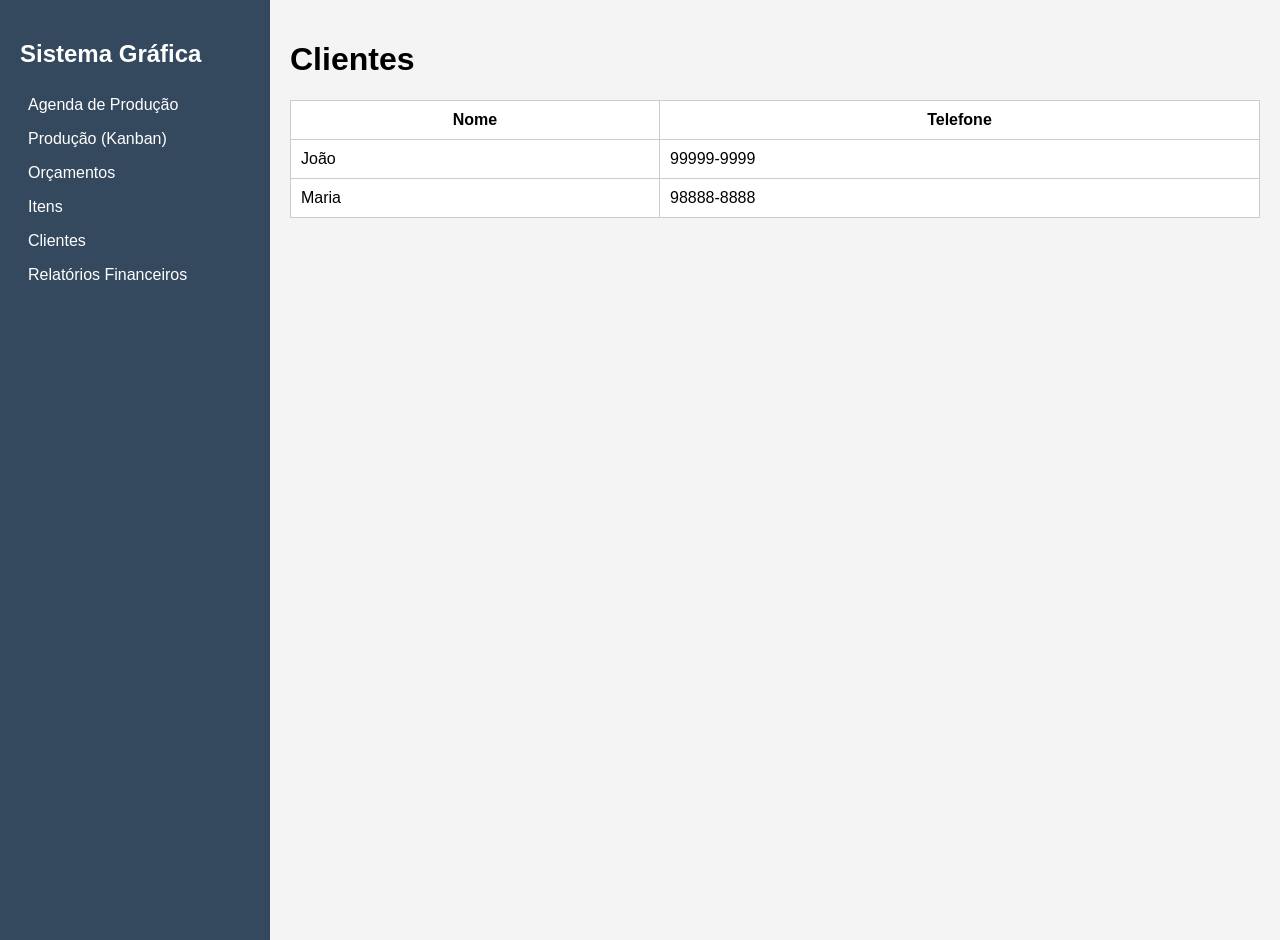
==== clientes.html @ 6a979830 "Add files via upload" ====
<!DOCTYPE html>
<html lang="pt-br">
<head>
<meta charset="UTF-8">
<title>Clientes</title>
<link rel="stylesheet" href="style.css">
</head>
<body>

<div class="sidebar">
<h2>Sistema Gráfica</h2>
<a href="index.html">Agenda de Produção</a>
<a href="kanban.html">Produção (Kanban)</a>
<a href="orcamento.html">Orçamentos</a>
<a href="itens.html">Itens</a>
<a href="clientes.html">Clientes</a>
<a href="financeiro.html">Relatórios Financeiros</a>
</div>

<div class="content">

<h1>Clientes</h1>

<table>
<tr>
<th>Nome</th>
<th>Telefone</th>
</tr>

<tr>
<td>João</td>
<td>99999‑9999</td>
</tr>

<tr>
<td>Maria</td>
<td>98888‑8888</td>
</tr>

</table>

</div>

</body>
</html>
---- style.css ----
body{
margin:0;
font-family:Arial;
display:flex;
}

.sidebar{
width:230px;
background:#34495e;
color:white;
height:100vh;
padding:20px;
}

.sidebar a{
display:block;
color:white;
text-decoration:none;
padding:8px;
}

.sidebar a:hover{
background:#2c3e50;
}

.content{
flex:1;
padding:20px;
background:#f4f4f4;
}

table{
width:100%;
border-collapse:collapse;
background:white;
}

th,td{
border:1px solid #ccc;
padding:10px;
}

.kanban{
display:flex;
gap:10px;
}

.coluna{
background:#ddd;
width:200px;
padding:10px;
border-radius:6px;
}
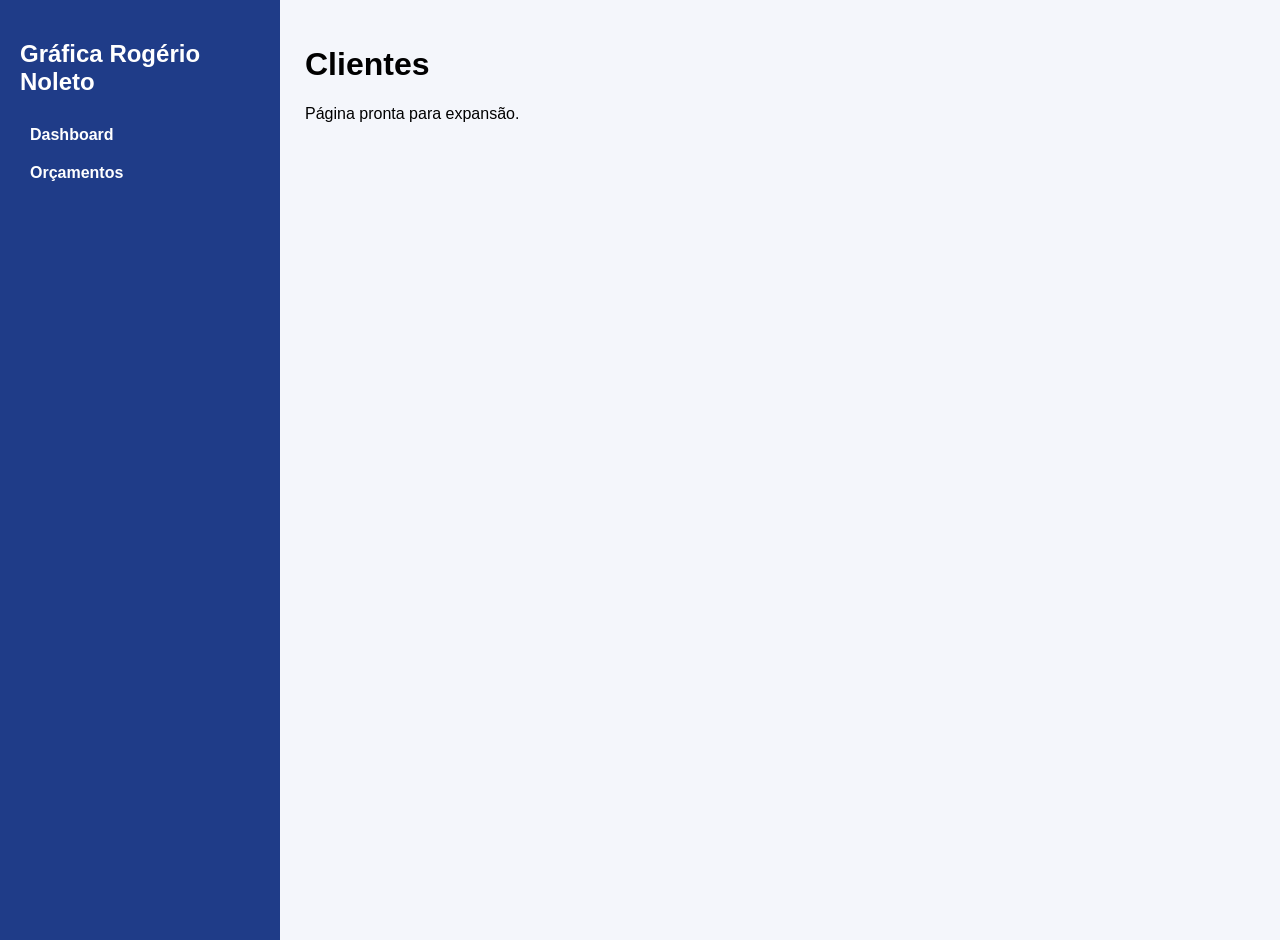
==== commit 55dc7ceb: "Add files via upload" ====
--- a/clientes.html
+++ b/clientes.html
@@ -1,45 +1,22 @@
 
 <!DOCTYPE html>
-<html lang="pt-br">
+<html>
 <head>
 <meta charset="UTF-8">
-<title>Clientes</title>
+<title>clientes.html</title>
 <link rel="stylesheet" href="style.css">
 </head>
 <body>
 
 <div class="sidebar">
-<h2>Sistema Gráfica</h2>
-<a href="index.html">Agenda de Produção</a>
-<a href="kanban.html">Produção (Kanban)</a>
-<a href="orcamento.html">Orçamentos</a>
-<a href="itens.html">Itens</a>
-<a href="clientes.html">Clientes</a>
-<a href="financeiro.html">Relatórios Financeiros</a>
+<h2>Gráfica Rogério Noleto</h2>
+<a href="index.html">Dashboard</a>
+<a href="orcamentos.html">Orçamentos</a>
 </div>
 
 <div class="content">
-
 <h1>Clientes</h1>
-
-<table>
-<tr>
-<th>Nome</th>
-<th>Telefone</th>
-</tr>
-
-<tr>
-<td>João</td>
-<td>99999‑9999</td>
-</tr>
-
-<tr>
-<td>Maria</td>
-<td>98888‑8888</td>
-</tr>
-
-</table>
-
+<p>Página pronta para expansão.</p>
 </div>
 
 </body>
--- a/style.css
+++ b/style.css
@@ -6,8 +6,8 @@
 }
 
 .sidebar{
-width:230px;
-background:#34495e;
+width:240px;
+background:#1f3c88;
 color:white;
 height:100vh;
 padding:20px;
@@ -16,29 +16,75 @@
 .sidebar a{
 display:block;
 color:white;
+padding:10px;
 text-decoration:none;
-padding:8px;
+font-weight:bold;
 }
 
 .sidebar a:hover{
-background:#2c3e50;
+background:#2c55b5;
 }
 
 .content{
 flex:1;
+padding:25px;
+background:#f4f6fb;
+}
+
+.cards{
+display:flex;
+gap:20px;
+}
+
+.card{
+background:white;
 padding:20px;
-background:#f4f4f4;
+border-radius:8px;
+width:150px;
 }
 
 table{
 width:100%;
 border-collapse:collapse;
 background:white;
+margin-top:20px;
 }
 
 th,td{
-border:1px solid #ccc;
 padding:10px;
+border-bottom:1px solid #ddd;
+}
+
+.btn{
+padding:6px 12px;
+border:none;
+border-radius:4px;
+color:white;
+cursor:pointer;
+background:#3498db;
+}
+
+.azul{background:#3498db}
+.verde{background:#2ecc71}
+.vermelho{background:#e74c3c}
+
+.modal{
+display:none;
+position:fixed;
+top:0;
+left:0;
+width:100%;
+height:100%;
+background:rgba(0,0,0,0.5);
+justify-content:center;
+align-items:center;
+}
+
+.modal-box{
+background:white;
+padding:20px;
+width:600px;
+border-radius:8px;
 }
 
 .kanban{
@@ -48,7 +94,13 @@
 
 .coluna{
 background:#ddd;
+padding:10px;
 width:200px;
-padding:10px;
 border-radius:6px;
 }
+
+.card-kanban{
+background:white;
+padding:8px;
+margin-top:5px;
+}
